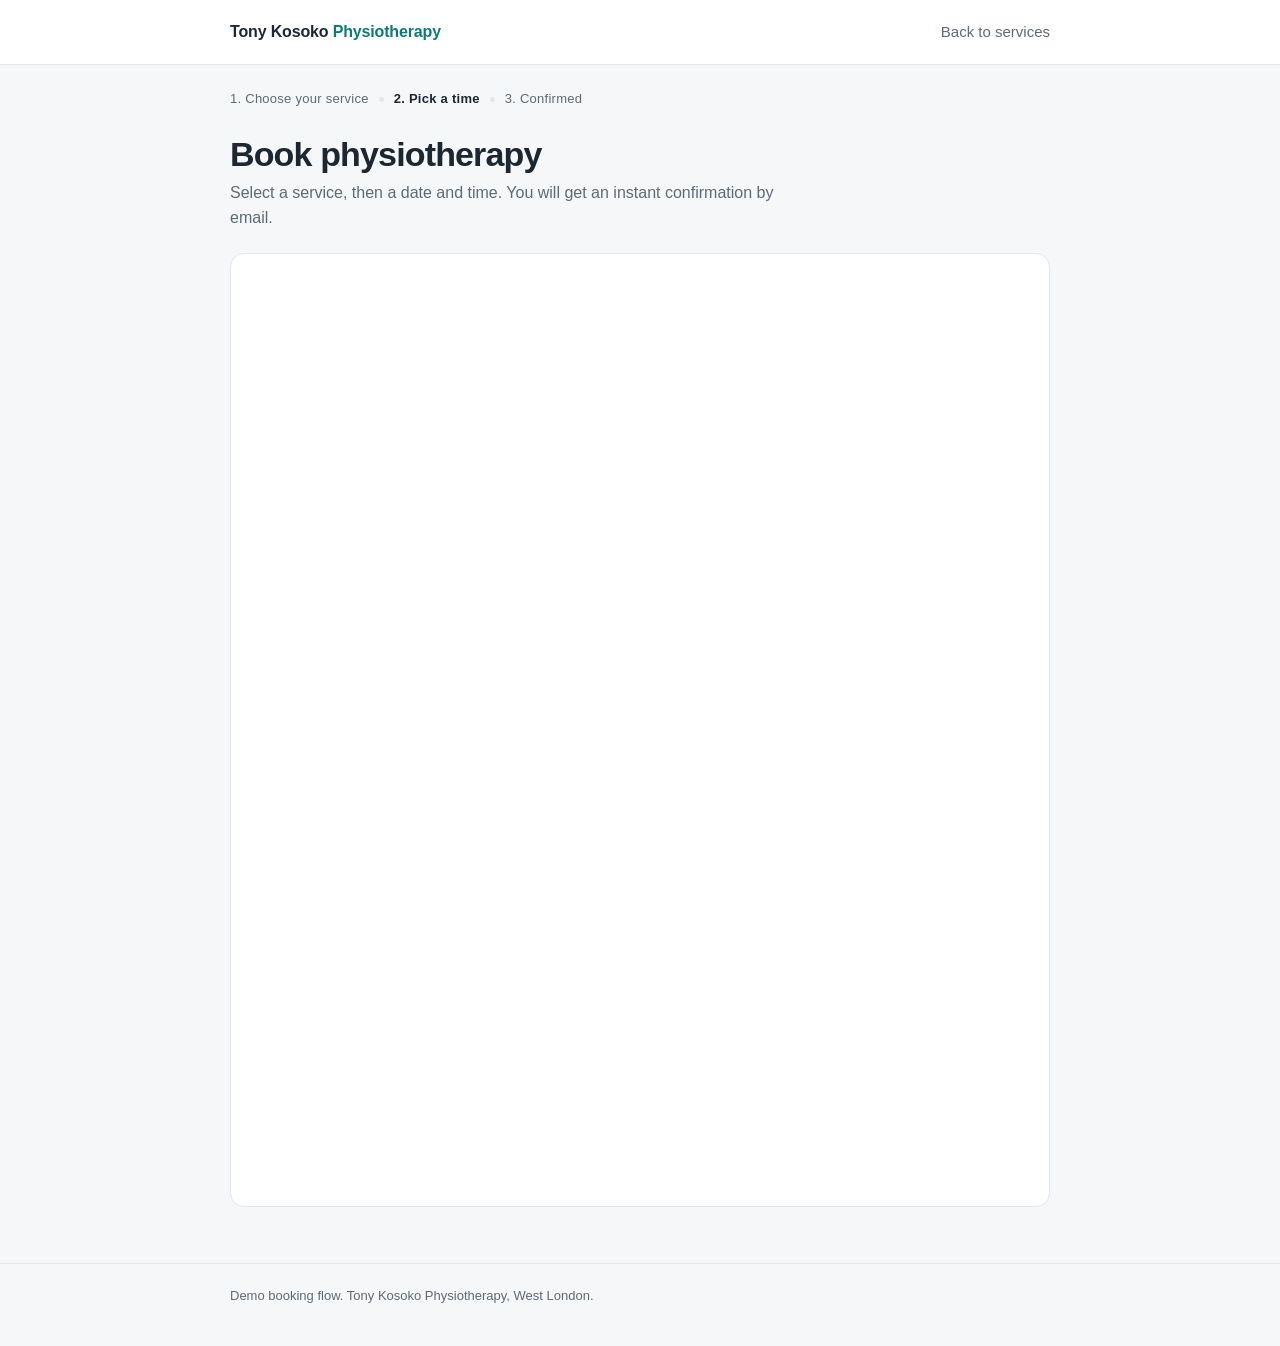
==== book.html @ 2d97dd59 "Booking funnel demo: landing page plus embedded booking calendar Co-Authored-By: Claude Opus 5 <nore" ====
<!DOCTYPE html>
<html lang="en-GB">
<head>
<meta charset="utf-8">
<meta name="viewport" content="width=device-width, initial-scale=1">
<title>Book Physiotherapy | Tony Kosoko Physiotherapy</title>
<meta name="robots" content="noindex">
<link rel="stylesheet" href="style.css">
</head>
<body>

<header class="site-head">
  <div class="wrap">
    <a class="brand" href="index.html">Tony Kosoko <span>Physiotherapy</span></a>
    <a class="head-link" href="index.html">Back to services</a>
  </div>
</header>

<main class="wrap">

  <div class="steps">
    <span>1. Choose your service</span>
    <span class="dot"></span>
    <b>2. Pick a time</b>
    <span class="dot"></span>
    <span>3. Confirmed</span>
  </div>

  <section class="booking-head">
    <h1>Book physiotherapy</h1>
    <p class="lead">Select a service, then a date and time. You will get an instant confirmation by email.</p>
  </section>

  <div class="booking">
    <iframe src="https://api.leadconnectorhq.com/booking/lead-mate-c4q6njrjvz9/bp/ZsilMTXBaeIs8YnSlWjc?heightMode=fixed&showHeader=true" allow="payment" scrolling="no" id="ZsilMTXBaeIs8YnSlWjc_1788259026417"></iframe>
  </div>

</main>

<footer class="site-foot">
  <div class="wrap">Demo booking flow. Tony Kosoko Physiotherapy, West London.</div>
</footer>

<script src="https://link.msgsndr.com/js/form_embed.js" type="text/javascript"></script>
</body>
</html>
---- style.css ----
:root {
  --ink: #1d2731;
  --muted: #5d6b77;
  --bg: #f5f7f8;
  --card: #ffffff;
  --line: #e2e7ea;
  --accent: #0f7a75;
  --accent-dark: #0b5f5b;
}

* { box-sizing: border-box; }

body {
  margin: 0;
  background: var(--bg);
  color: var(--ink);
  font-family: -apple-system, BlinkMacSystemFont, "Segoe UI", Helvetica, Arial, sans-serif;
  line-height: 1.55;
  -webkit-font-smoothing: antialiased;
}

.wrap {
  max-width: 860px;
  margin: 0 auto;
  padding: 0 20px;
}

/* Header */
.site-head {
  border-bottom: 1px solid var(--line);
  background: var(--card);
}
.site-head .wrap {
  display: flex;
  align-items: center;
  justify-content: space-between;
  min-height: 64px;
  gap: 16px;
}
.brand {
  font-weight: 650;
  letter-spacing: -0.01em;
  text-decoration: none;
  color: var(--ink);
}
.brand span { color: var(--accent); }
.head-link {
  font-size: 15px;
  color: var(--muted);
  text-decoration: none;
}
.head-link:hover { color: var(--ink); }

/* Steps */
.steps {
  display: flex;
  align-items: center;
  gap: 10px;
  padding: 24px 0 0;
  font-size: 13px;
  color: var(--muted);
  letter-spacing: 0.02em;
}
.steps b {
  font-weight: 600;
  color: var(--ink);
}
.steps .dot {
  width: 5px;
  height: 5px;
  border-radius: 50%;
  background: var(--line);
}

/* Hero */
.hero { padding: 40px 0 8px; }
h1 {
  margin: 0 0 14px;
  font-size: clamp(30px, 5.4vw, 46px);
  line-height: 1.12;
  letter-spacing: -0.025em;
}
.lead {
  margin: 0 0 28px;
  font-size: 18px;
  color: var(--muted);
  max-width: 34em;
}

.btn {
  display: inline-block;
  background: var(--accent);
  color: #fff;
  text-decoration: none;
  font-size: 17px;
  font-weight: 600;
  padding: 15px 30px;
  border-radius: 8px;
  transition: background 0.15s ease;
}
.btn:hover { background: var(--accent-dark); }

.note {
  margin: 14px 0 0;
  font-size: 14px;
  color: var(--muted);
}

/* Services */
.services {
  display: grid;
  gap: 14px;
  padding: 44px 0 64px;
}
.svc {
  background: var(--card);
  border: 1px solid var(--line);
  border-radius: 12px;
  padding: 20px 22px;
}
.svc h2 {
  margin: 0 0 6px;
  font-size: 17px;
  letter-spacing: -0.01em;
}
.svc p {
  margin: 0 0 10px;
  color: var(--muted);
  font-size: 15px;
}
.meta {
  font-size: 13px;
  color: var(--muted);
  letter-spacing: 0.01em;
}

/* Booking */
.booking-head { padding: 26px 0 22px; }
.booking-head h1 { font-size: clamp(26px, 4.4vw, 34px); margin-bottom: 8px; }
.booking-head .lead { font-size: 16px; margin-bottom: 0; }

.booking {
  background: var(--card);
  border: 1px solid var(--line);
  border-radius: 14px;
  padding: 6px;
  overflow: hidden;
  margin-bottom: 56px;
}
.booking iframe {
  display: block;
  width: 100%;
  border: 0;
  min-height: 940px;
  overflow: hidden !important;
}
@media (max-width: 600px) {
  .booking iframe { min-height: 860px; }
}

.back {
  display: inline-block;
  margin: 0 0 18px;
  font-size: 15px;
  color: var(--muted);
  text-decoration: none;
}
.back:hover { color: var(--ink); }

/* Footer */
.site-foot {
  border-top: 1px solid var(--line);
  padding: 22px 0 40px;
  font-size: 13px;
  color: var(--muted);
}
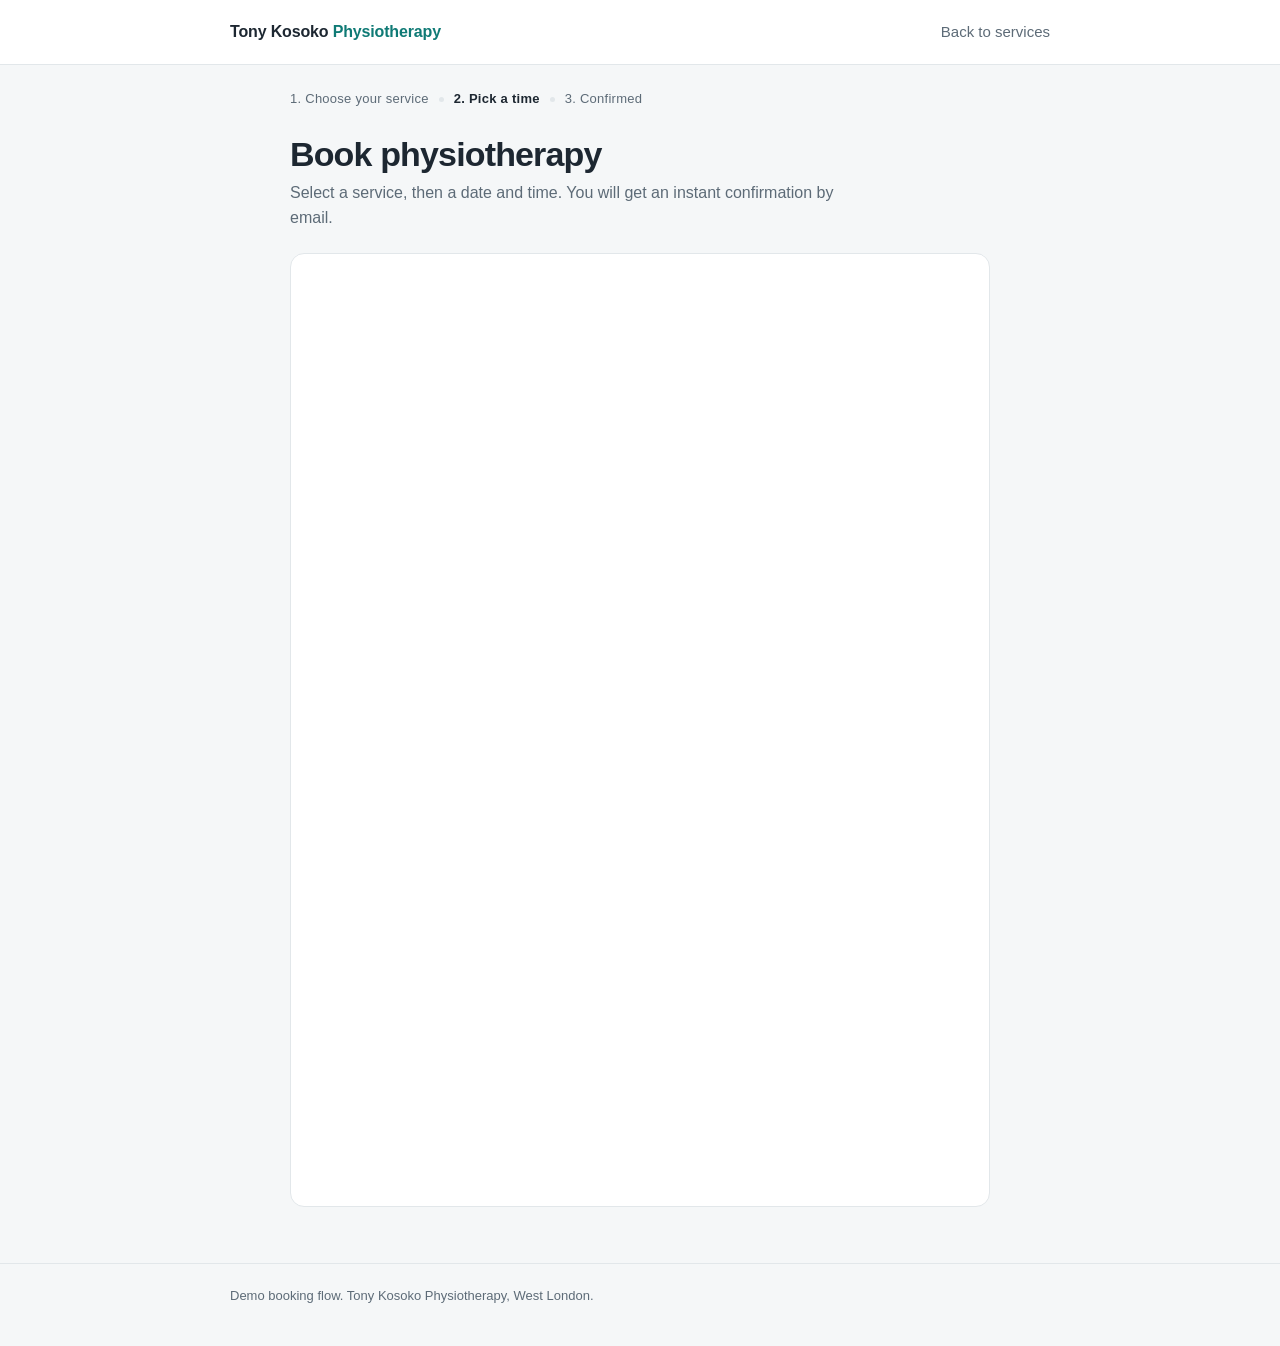
==== commit b2910bec: "Stop the demo calendar sitting empty for 23 seconds form_embed.js parks the iframe off screen until " ====
--- a/book.html
+++ b/book.html
@@ -7,7 +7,7 @@
 <meta name="robots" content="noindex">
 <link rel="stylesheet" href="style.css">
 </head>
-<body>
+<body class="booking-page">
 
 <header class="site-head">
   <div class="wrap">
@@ -19,11 +19,11 @@
 <main class="wrap">
 
   <div class="steps">
-    <span>1. Choose your service</span>
+    <span class="step">1. Choose your service</span>
     <span class="dot"></span>
-    <b>2. Pick a time</b>
+    <b class="step is-on">2. Pick a time</b>
     <span class="dot"></span>
-    <span>3. Confirmed</span>
+    <span class="step">3. Confirmed</span>
   </div>
 
   <section class="booking-head">
@@ -42,5 +42,36 @@
 </footer>
 
 <script src="https://link.msgsndr.com/js/form_embed.js" type="text/javascript"></script>
+<script>
+/* form_embed.js parks the iframe off screen (left:-9999px, visibility:hidden)
+   and only reveals it when the widget posts an "iframeLoaded" message. That
+   message is slow: measured live on a phone viewport, the card sat empty for
+   about 23 seconds before the calendar appeared. So reveal it ourselves if
+   the helper has not got there first. Same workaround as the one on the live
+   site's booking page. */
+(function () {
+  var frame = document.querySelector('.booking iframe');
+  if (!frame) return;
+
+  function reveal() {
+    var cs = window.getComputedStyle(frame);
+    if (cs.visibility === 'hidden' || cs.opacity === '0' || frame.style.left === '-9999px') {
+      /* set properties one by one, never cssText, so any height form_embed.js
+         has already applied survives */
+      frame.style.opacity = '1';
+      frame.style.visibility = 'visible';
+      frame.style.pointerEvents = 'auto';
+      frame.style.position = 'relative';
+      frame.style.left = '0';
+      frame.style.display = 'block';
+    }
+  }
+
+  frame.addEventListener('load', function () {
+    setTimeout(reveal, 2500);
+    setTimeout(reveal, 6000);
+  });
+})();
+</script>
 </body>
 </html>
--- a/style.css
+++ b/style.css
@@ -70,6 +70,14 @@
   height: 5px;
   border-radius: 50%;
   background: var(--line);
+  flex: none;
+}
+.steps .step { white-space: nowrap; }
+@media (max-width: 620px) {
+  .steps .step:not(.is-on),
+  .steps .dot { display: none; }
+  .steps .is-on::after { content: " (step 1 of 3)"; font-weight: 400; color: var(--muted); }
+  .booking-page .steps .is-on::after { content: " (step 2 of 3)"; }
 }
 
 /* Hero */
@@ -135,17 +143,22 @@
 }
 
 /* Booking */
-.booking-head { padding: 26px 0 22px; }
+.booking-head { padding: 26px 0 22px; max-width: 700px; margin: 0 auto; }
 .booking-head h1 { font-size: clamp(26px, 4.4vw, 34px); margin-bottom: 8px; }
 .booking-head .lead { font-size: 16px; margin-bottom: 0; }
 
+/* The embed lays itself out to fill the iframe and scrolls internally, so the
+   iframe has to be tall enough for the tallest screen or an inner scrollbar
+   appears. Capping the column at 700px keeps the service list in its compact
+   one-column layout (889px tall) instead of the two-column one (1238px). */
 .booking {
   background: var(--card);
   border: 1px solid var(--line);
   border-radius: 14px;
   padding: 6px;
   overflow: hidden;
-  margin-bottom: 56px;
+  max-width: 700px;
+  margin: 0 auto 56px;
 }
 .booking iframe {
   display: block;
@@ -154,8 +167,14 @@
   min-height: 940px;
   overflow: hidden !important;
 }
-@media (max-width: 600px) {
-  .booking iframe { min-height: 860px; }
+@media (max-width: 519px) {
+  .booking iframe { min-height: 1010px; }
+}
+/* Give the calendar's day grid its width back on a phone: break the card out
+   of the .wrap gutter down to an 8px inset and drop the inner padding. The
+   20px gutter plus 6px padding was costing 54px of a 375px screen. */
+@media (max-width: 620px) {
+  .booking { margin-inline: -12px; padding: 0; }
 }
 
 .back {
@@ -168,6 +187,8 @@
 .back:hover { color: var(--ink); }
 
 /* Footer */
+.booking-page .steps { max-width: 700px; margin: 0 auto; }
+
 .site-foot {
   border-top: 1px solid var(--line);
   padding: 22px 0 40px;
